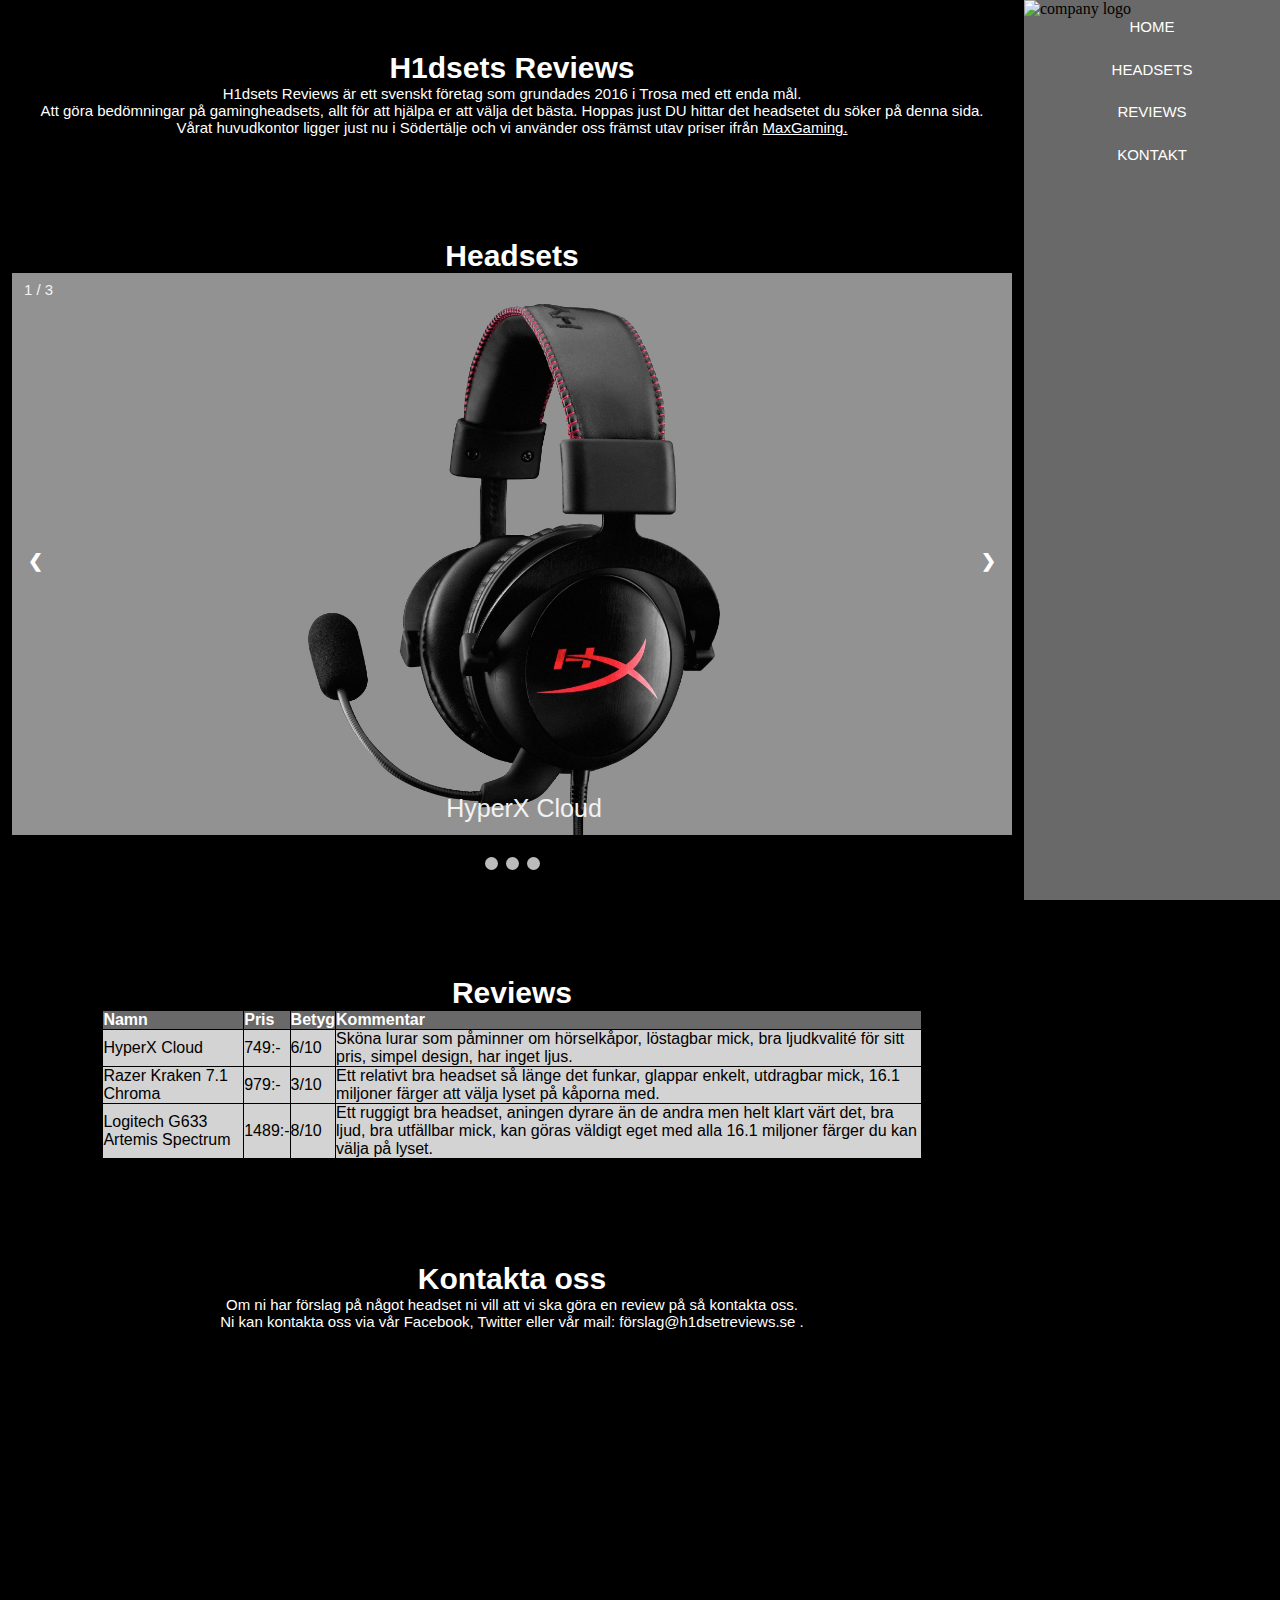
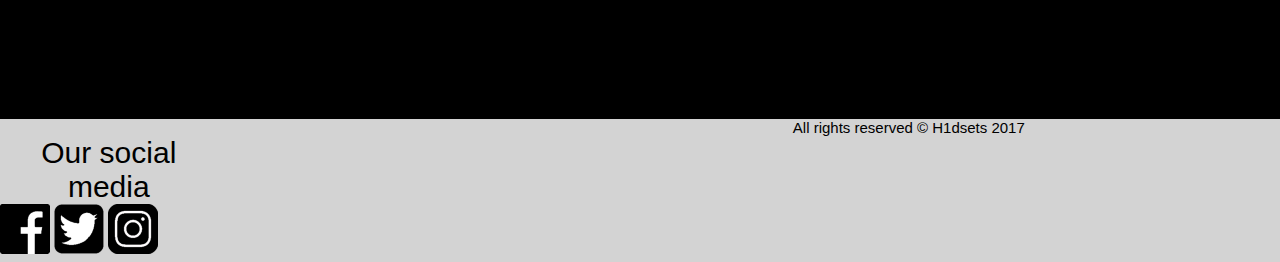
==== index.html @ 962dcd27 "Add files via upload" ====
<!DOCTYPE html>
<html lang="sv">
<head>
	<meta charset="utf-8">

	<link rel="icon" href="H1logo.png" type="image/png" sizes="22x22">
	<title>H1dsets Reviews</title>

	<link rel="stylesheet" type="text/css" href="style.css">
	<script type="text/javascript" src="carousel.js"></script>
</head>

<body>
	<div class="main">
		<h1> H1dsets Reviews </h1>
		<p>
			H1dsets Reviews är ett svenskt företag som grundades 2016 i Trosa med ett enda mål. 
			<br>
			Att göra bedömningar på gamingheadsets, allt för att hjälpa er att välja det bästa. 
			Hoppas just DU hittar det headsetet du söker på denna sida. 
			<br> 
			Vårat huvudkontor ligger just nu i Södertälje och vi använder oss främst utav priser ifrån 
			<a href="http://www.maxgaming.se/" class="MaxGaming">MaxGaming.</a>           
		</p>


		<div class="Headsetslider">
			<h1>Headsets</h1>
			<div class="slideshow-container">
				<div class="mySlides fade first">
					<div class="numbertext">1 / 3</div>
					<img src="Cloud.jpg" style="width:100%" alt="HyperX Headset">
					<div class="text">HyperX Cloud</div>
				</div>

				<div class="mySlides fade second">
					<div class="numbertext">2 / 3</div>
					<img src="Kraken.jpg" style="width:100%" alt="Razer Headset">
					<div class="text">Razer Kraken 7.1 Chroma</div>
				</div>

				<div class="mySlides fade second">
					<div class="numbertext">3 / 3</div>
					<img src="Artemis.jpg" style="width:100%" alt="Logitech Headset">
					<div class="text">Logitech G633</div>
				</div>

				<a class="prev" onclick="plusSlides(-1)">&#10094;</a>
				<a class="next" onclick="plusSlides(1)">&#10095;</a>
			</div>
			<br>

			<div style="text-align:center">
				<span class="dot" onclick="currentSlide(1)"></span> 
				<span class="dot" onclick="currentSlide(2)"></span> 
				<span class="dot" onclick="currentSlide(3)"></span> 

			</div>
		</div>

		<div class="Reviews">
			<h1>Reviews</h1>
			<table style="width:80%">
				<thead>
					<tr>
						<th>Namn</th>
						<th>Pris</th> 
						<th>Betyg</th>
						<th>Kommentar</th>
					</tr>
				</thead>
				<tbody>
					<tr>
						<td>HyperX Cloud</td>
						<td>749:-</td> 
						<td>6/10</td>
						<td>Sköna lurar som påminner om hörselkåpor, löstagbar mick, bra ljudkvalité för sitt pris, simpel design, har inget ljus.</td>
					</tr>
					<tr>
						<td>Razer Kraken 7.1 Chroma</td>
						<td>979:-</td> 
						<td>3/10</td>
						<td>Ett relativt bra headset så länge det funkar, glappar enkelt, utdragbar mick, 16.1 miljoner färger att välja lyset på kåporna med.</td>
					</tr>
					<tr>
						<td>Logitech G633 Artemis Spectrum</td>
						<td>1489:-</td>
						<td>8/10</td>
						<td>Ett ruggigt bra headset, aningen dyrare än de andra men helt klart värt det, bra ljud, bra utfällbar mick, kan göras väldigt eget med alla 16.1 miljoner färger du kan välja på lyset.</td>
					</tr>
				</tbody>
			</table>
		</div>

			<div class="Kontakt">
			<h1> Kontakta oss </h1>
			<p> Om ni har förslag på något headset ni vill att vi ska göra en review på så kontakta oss. 
			<br> 
			Ni kan kontakta oss via vår Facebook, Twitter eller vår mail: förslag@h1dsetreviews.se .
			</p>
			</div>
	  </div>

<div class="sidebar">
	<div class="company"> <img id="h12" src="h1logo2.png" alt="company logo"/> </div>
	<div class="menutext"> 
		<div class="sideHome">  
			<p> HOME </p>
		</div>
		<div class="sideHeadsets">
			<p> HEADSETS </p>
		</div>
		<div class="sideReviews">
			<p> REVIEWS </p>
		</div>
		<div class="sideKontakt"> 
			<p> KONTAKT </p>
		</div>
	</div>
</div>

	<div class="footer">
		<div class="Rights"> All rights reserved © H1dsets 2017 </div>

		<div class="Bollocks"> 
			<div class="Following"> Our social media </div>

			<div class="facebook"> <img src="fbutton.png" alt="facebook logo"/> </div>
			<div class="twitter"> <img src="tbutton.png" alt="twitter logo"/> </div>
			<div class="instagram"> <img src="ibutton.png" alt="instagram logo"/> </div>
		</div>
	</div>

</body>
---- style.css ----
/* Slideshow container */

body {
  background-color: #000000;
}

h1 {
  color: #FFFFFF;
  font-size: 30px;
  font-family: Tahoma, Geneva, sans-serif;
  text-align: center;
  margin-top: 5%;
}

p {
  text-align: center;
  font-family: "Verdana", Verdana, sans-serif;
  font-size: 15px;
  color: #FFFFFF; 
  margin-bottom: 10%;
}

table, th, td {
    border: 1px solid black;
    text-align: left;
}

thead {
  background-color: #696969;
  color: white;
}

table {
  max-width: 1000px;
  background-color: #D3D3D3;
  color: black;
  position: relative;
  margin: auto;
  border-collapse: collapse;
}

td {
  font-family: "Trebuchet MS", Helvetica, sans-serif;
}

th {
  font-family: "Lucida Sans Unicode", "Lucida Grande", sans-serif;
}

.footer {
  background-color: #D3D3D3;
  margin-top: 60%;
}

.Rights {
  margin-left: 42%;
  text-align: center;
  font-family: "Verdana", Verdana, sans-serif;
  font-size: 15px;
  color: #000000; 
}

.Following {
  text-align: center;
  font-family: "Verdana", Verdana, sans-serif;
  font-size: 30px;
  color: #000000; 
  top: 130%;
  width: 17%;
}

.facebook {
  display:inline-block;
  overflow: auto;
  white-space: nowrap;
  margin:0 auto;
}

.twitter {
 display:inline-block;
  overflow: auto;
  white-space: nowrap;
  margin:0 auto;
  top: 138%;
  left: 90%;
}

.instagram {
 display:inline-block;
  overflow: auto;
  white-space: nowrap;
  margin:0 auto;
  top: 138%;
  left: 100%;
}

.MaxGaming {
  text-align: center;
  font-family: "Verdana", Verdana, sans-serif;
  font-size: 15px;
  color: #FFFFFF; 
}


.slideshow-container {
  max-width: 1000px;
  position: relative;
  margin: auto;
}

/* Next & previous buttons */
.prev, .next {
  cursor: pointer;
  position: absolute;
  top: 50%;
  width: auto;
  margin-top: -22px;
  padding: 16px;
  color: white;
  font-weight: bold;
  font-size: 18px;
  transition: 0.6s ease;
  border-radius: 0 3px 3px 0;
}

/* Position the "next button" to the right */
.next {
  right: 0;
  border-radius: 3px 0 0 3px;
}

/* On hover, add a black background color with a little bit see-through */
.prev:hover, .next:hover {
  background-color: rgba(0,0,0,0.8);
}

/* Caption text */
.text {
  color: #f2f2f2;
  font-size: 25px;
  font-family: "Verdana", Verdana, sans-serif; 
  padding: 8px 12px;
  position: absolute;
  bottom: 8px;
  width: 100%;
  text-align: center;
}

/* Number text (1/3 etc) */
.numbertext {
  color: #f2f2f2;
  font-family: "Verdana", Verdana, sans-serif;
  font-size: 15px;
  padding: 8px 12px;
  position: absolute;
  top: 0;
}

/* The dots/bullets/indicators */
.dot {
  cursor:pointer;
  height: 13px;
  width: 13px;
  margin: 0 2px;
  background-color: #bbb;
  border-radius: 50%;
  display: inline-block;
  transition: background-color 0.6s ease;
  margin-bottom: 5%;
}
.second {
  display:none;
}
.first {
  display:block;
}
.active, .dot:hover {
  background-color: #717171;
}

/* Fading animation */
.fade {
  -webkit-animation-name: fade;
  -webkit-animation-duration: 1.5s;
  animation-name: fade;
  animation-duration: 1.5s;
}

@-webkit-keyframes fade {
  from {opacity: .4} 
  to {opacity: 1}
}

@keyframes fade {
  from {opacity: .4} 
  to {opacity: 1}
}
.sidebar {
  background-color: #696969;
  height: 100vh;
  width: 20%;
  position: fixed;
  right: 0;
  top: 0;
}

*{
  margin:0;
  padding: 0;
}
.main {
  width: 80% ;
  height: 100vh;
  background-color: black;
}

.company {
  margin: 0 auto;
  width: 100%;
}

#h12 {
  margin: 0 auto;
  width: 100%;
  margin-left: auto;
  margin-right: auto;
}

.Kontakt {
  margin-top: 10%;
  margin-bottom: 10%;
}
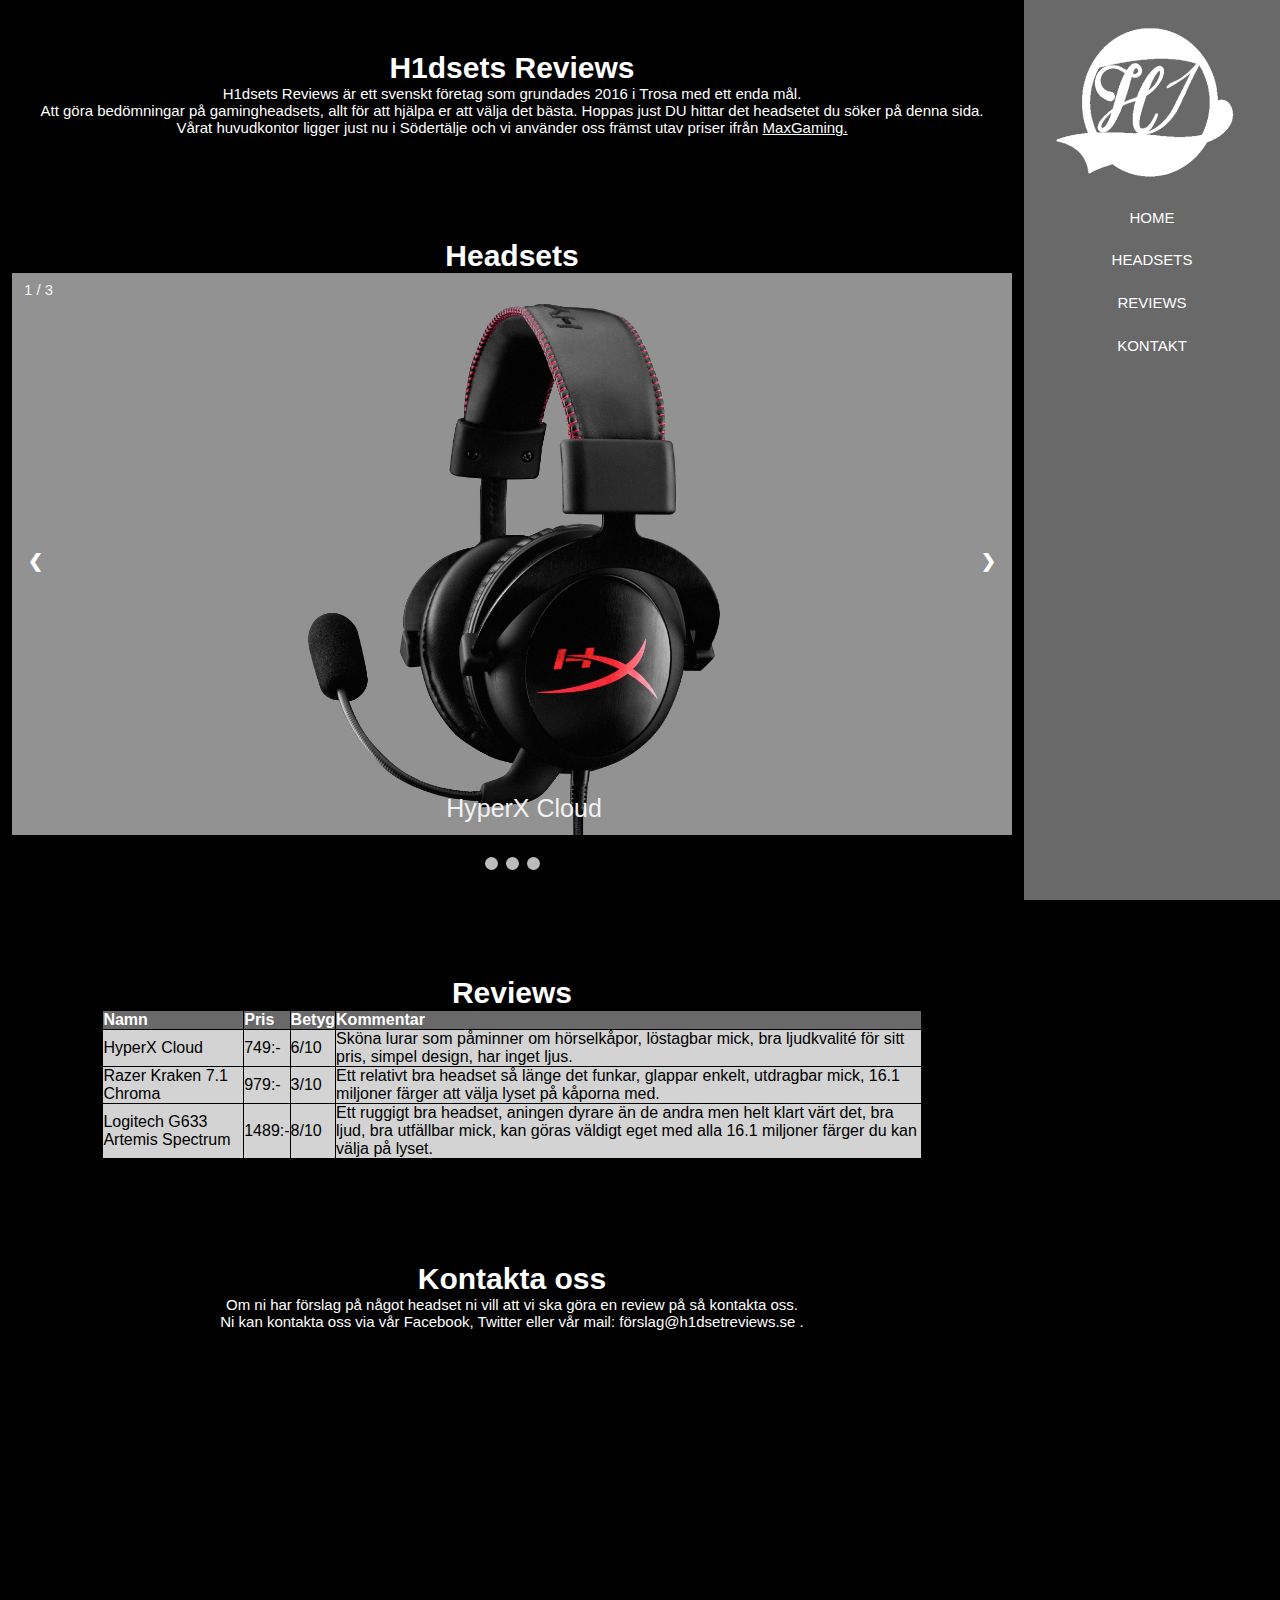
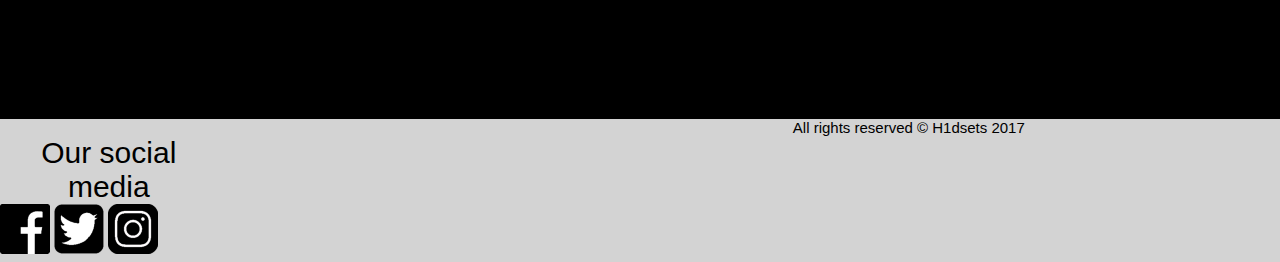
==== commit d260374e: "Update index.html" ====
--- a/index.html
+++ b/index.html
@@ -102,7 +102,7 @@
 	  </div>
 
 <div class="sidebar">
-	<div class="company"> <img id="h12" src="h1logo2.png" alt="company logo"/> </div>
+	<div class="company"> <img id="h12" src="H1logo2.png" alt="company logo"/> </div>
 	<div class="menutext"> 
 		<div class="sideHome">  
 			<p> HOME </p>
@@ -131,4 +131,4 @@
 		</div>
 	</div>
 
-</body>+</body>
